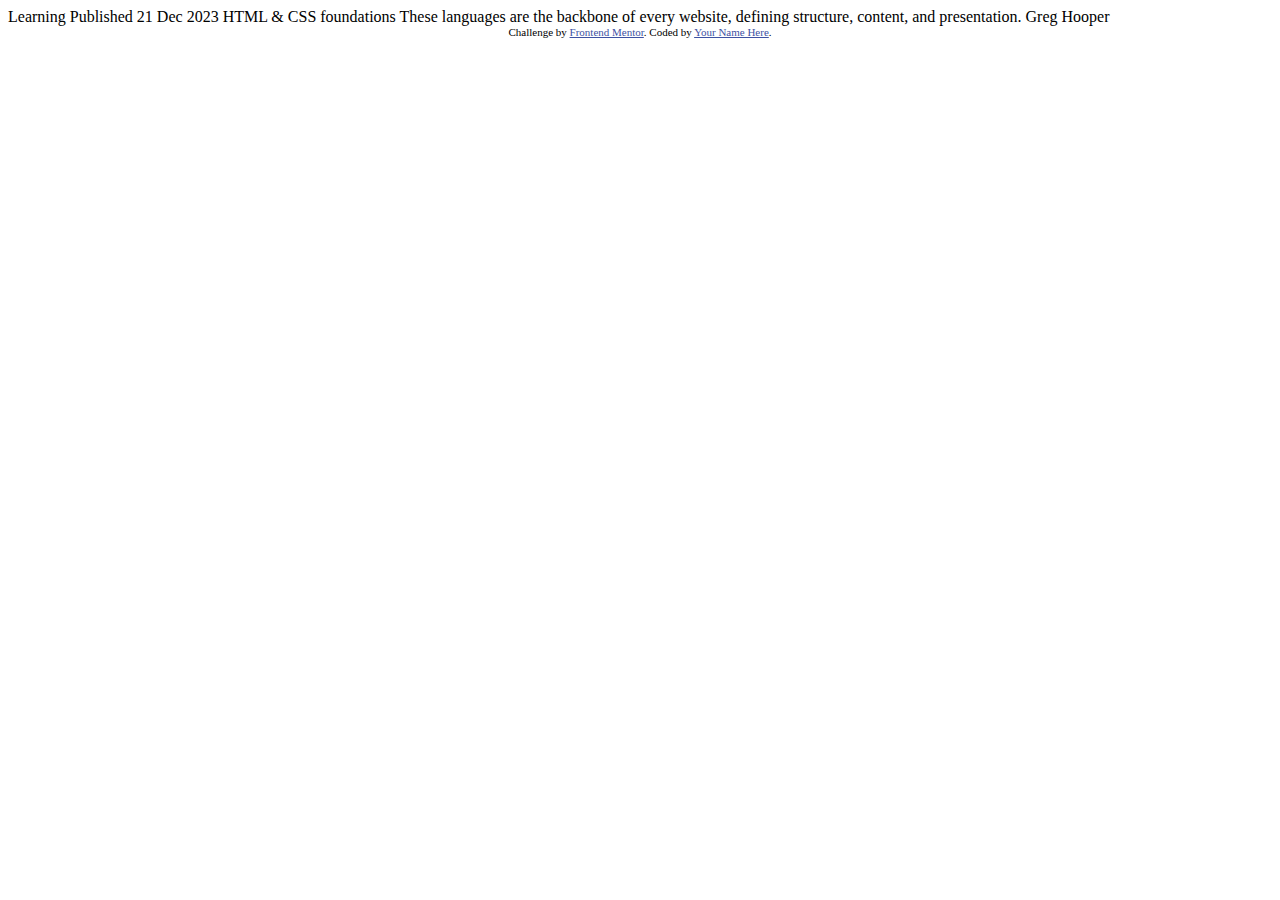
==== blog-preview-card/index.html @ b803fd9e "front end mentor sample 3 web sites uploaded" ====
<!DOCTYPE html>
<html lang="en">
<head>
  <meta charset="UTF-8">
  <meta name="viewport" content="width=device-width, initial-scale=1.0"> <!-- displays site properly based on user's device -->

  <link rel="icon" type="image/png" sizes="32x32" href="./assets/images/favicon-32x32.png">
  
  <title>Frontend Mentor | Blog preview card</title>

  <!-- Feel free to remove these styles or customise in your own stylesheet 👍 -->
  <style>
    .attribution { font-size: 11px; text-align: center; }
    .attribution a { color: hsl(228, 45%, 44%); }
  </style>
</head>
<body>

  Learning

  Published 21 Dec 2023

  HTML & CSS foundations

  These languages are the backbone of every website, defining structure, content, and presentation.

  Greg Hooper
  
  <div class="attribution">
    Challenge by <a href="https://www.frontendmentor.io?ref=challenge" target="_blank">Frontend Mentor</a>. 
    Coded by <a href="#">Your Name Here</a>.
  </div>
</body>
</html>
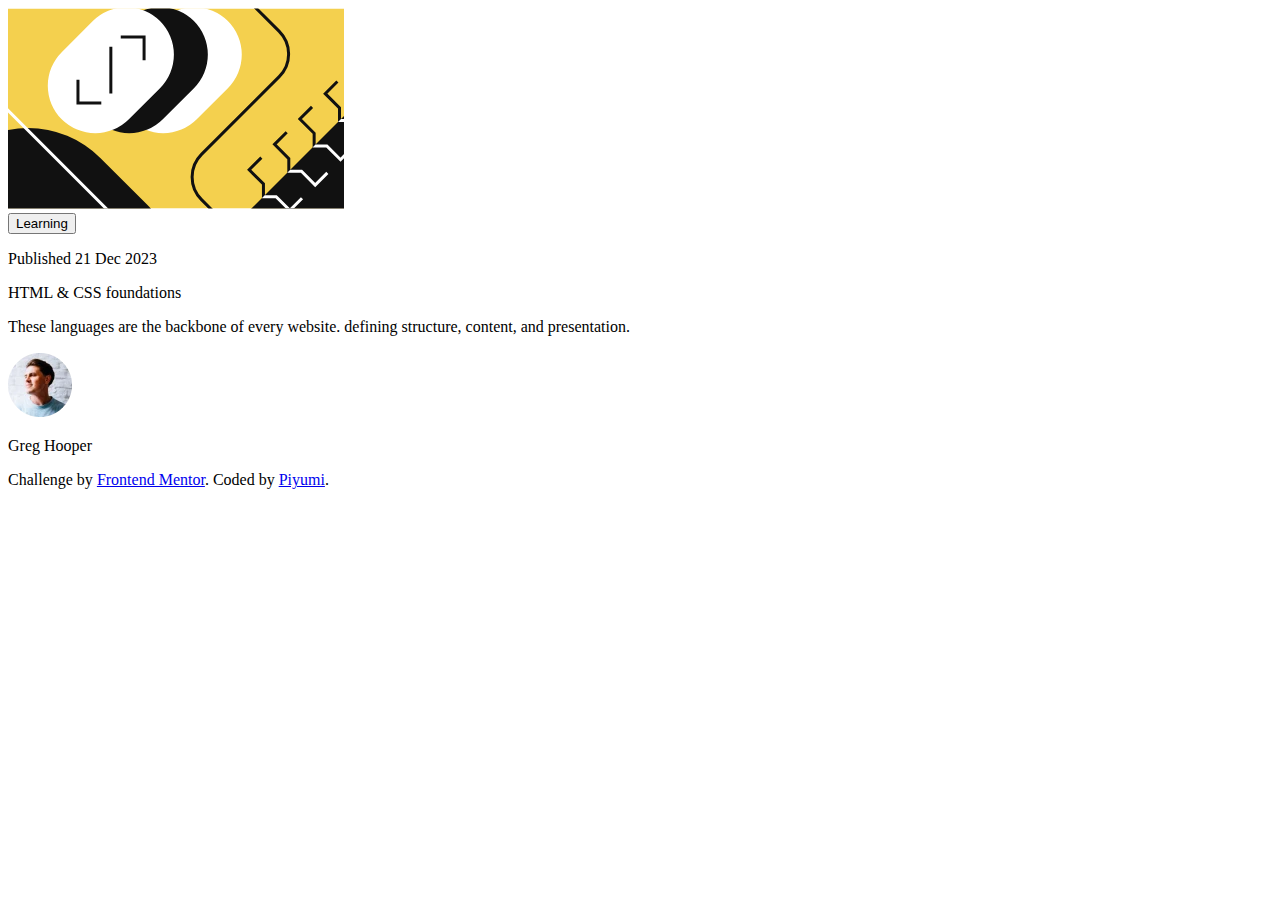
==== commit 33e15f56: "added index file" ====
--- a/blog-preview-card/index.html
+++ b/blog-preview-card/index.html
@@ -1,34 +1,47 @@
 <!DOCTYPE html>
 <html lang="en">
+
 <head>
-  <meta charset="UTF-8">
-  <meta name="viewport" content="width=device-width, initial-scale=1.0"> <!-- displays site properly based on user's device -->
+    <meta charset="UTF-8">
+    <meta name="viewport" content="width=device-width, initial-scale=1.0">
+    
+    <title>Blog preview card</title>
 
-  <link rel="icon" type="image/png" sizes="32x32" href="./assets/images/favicon-32x32.png">
-  
-  <title>Frontend Mentor | Blog preview card</title>
+    <link rel="stylesheet" href="assets/style.css">
+    <link rel="preconnect" href="https://fonts.googleapis.com">
+    <link rel="preconnect" href="https://fonts.gstatic.com" crossorigin>
+    <link href="https://fonts.googleapis.com/css2?family=Figtree:ital,wght@0,300..900;1,300..900&display=swap"
+        rel="stylesheet">
+</head>
 
-  <!-- Feel free to remove these styles or customise in your own stylesheet 👍 -->
-  <style>
-    .attribution { font-size: 11px; text-align: center; }
-    .attribution a { color: hsl(228, 45%, 44%); }
-  </style>
-</head>
 <body>
+    <div class="blog-card">
+        <div class="illustration-div">
+            <img class="illustration" src="assets/images/illustration-article.svg" alt="illustration">
+        </div>
 
-  Learning
+        <div class="learning-btn-div">
+            <button class="learning-btn">Learning</button>
+        </div>
 
-  Published 21 Dec 2023
+        <div class="description-div">
+            <p class="date">Published 21 Dec 2023</p>
+            <p class="course-title">HTML & CSS foundations</p>
+            <p class="course-description">These languages are the backbone of every website. defining structure,
+                content,
+                and presentation.</p>
+        </div>
 
-  HTML & CSS foundations
+        <div class="tutor-details-div">
+            <img class="tutor-img" src="assets/images/image-avatar.webp" alt="avatar">
+            <p class="tutor-name">Greg Hooper</p>
+        </div>
+    </div>
 
-  These languages are the backbone of every website, defining structure, content, and presentation.
+    <div class="attribution">
+        Challenge by <a href="https://www.frontendmentor.io?ref=challenge" target="_blank">Frontend Mentor</a>.
+        Coded by <a href="#">Piyumi</a>.
+    </div>
+</body>
 
-  Greg Hooper
-  
-  <div class="attribution">
-    Challenge by <a href="https://www.frontendmentor.io?ref=challenge" target="_blank">Frontend Mentor</a>. 
-    Coded by <a href="#">Your Name Here</a>.
-  </div>
-</body>
 </html>